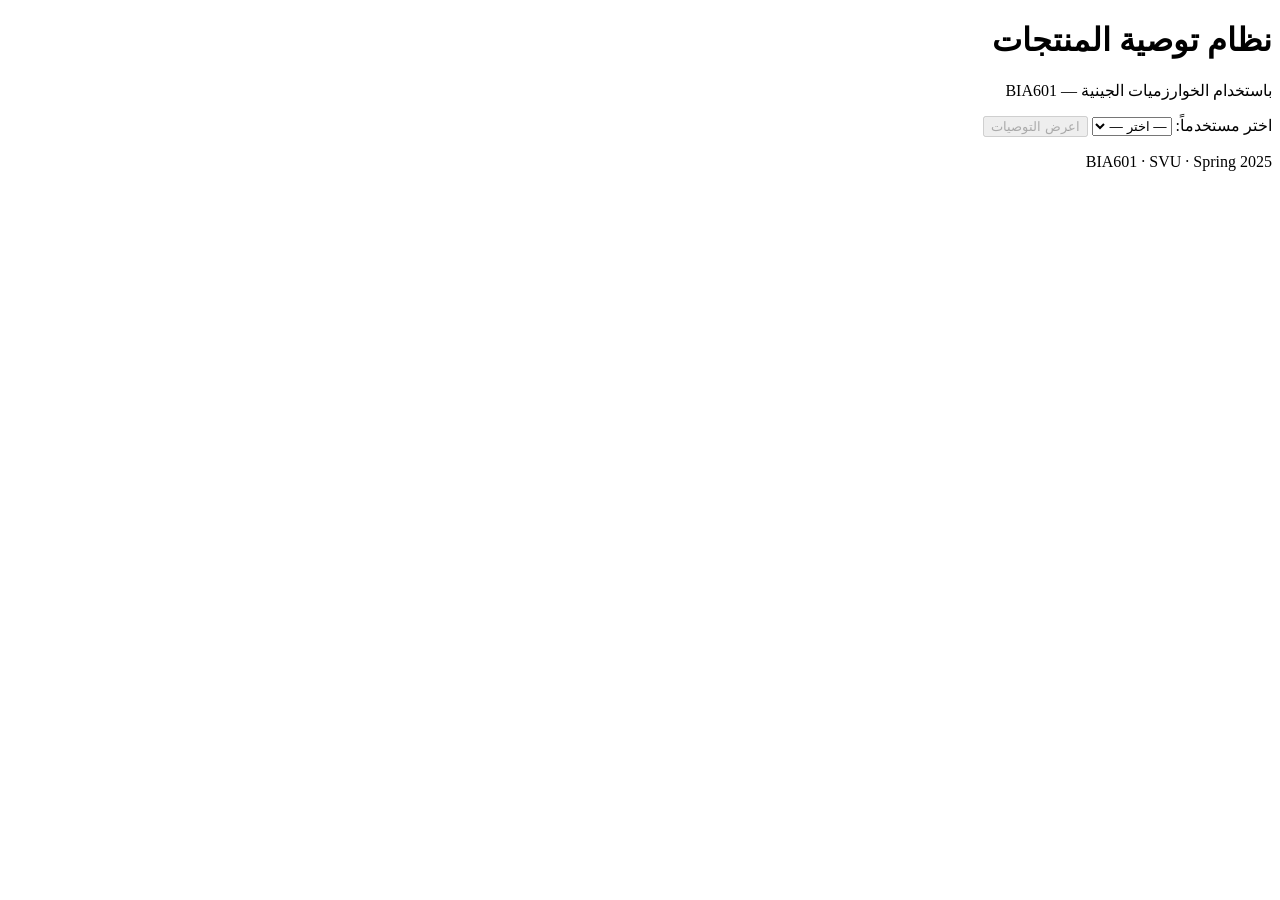
==== backend/static/index.html @ 6a36cbe2 "Add backend application and initial HTML structure for product recommendation system" ====
<!DOCTYPE html>
<html lang="ar" dir="rtl">
<head>
<meta charset="UTF-8">
<title>نظام التوصية الذكي</title>
<meta name="viewport" content="width=device-width, initial-scale=1">
<link rel="stylesheet" href="style.css">
</head>
<body>
<header>
  <h1>نظام توصية المنتجات</h1>
  <p class="subtitle">باستخدام الخوارزميات الجينية — BIA601</p>
</header>

<main>
  <section class="control-panel">
    <label for="user-select">اختر مستخدماً:</label>
    <select id="user-select"><option value="">— اختر —</option></select>
    <button id="recommend-btn" disabled>اعرض التوصيات</button>
  </section>

  <section id="status" class="status hidden"></section>

  <section id="user-info" class="user-info hidden"></section>

  <section id="results" class="results"></section>
</main>

<footer>
  <p>BIA601 · SVU · Spring 2025</p>
</footer>

<script src="app.js"></script>
</body>
</html>
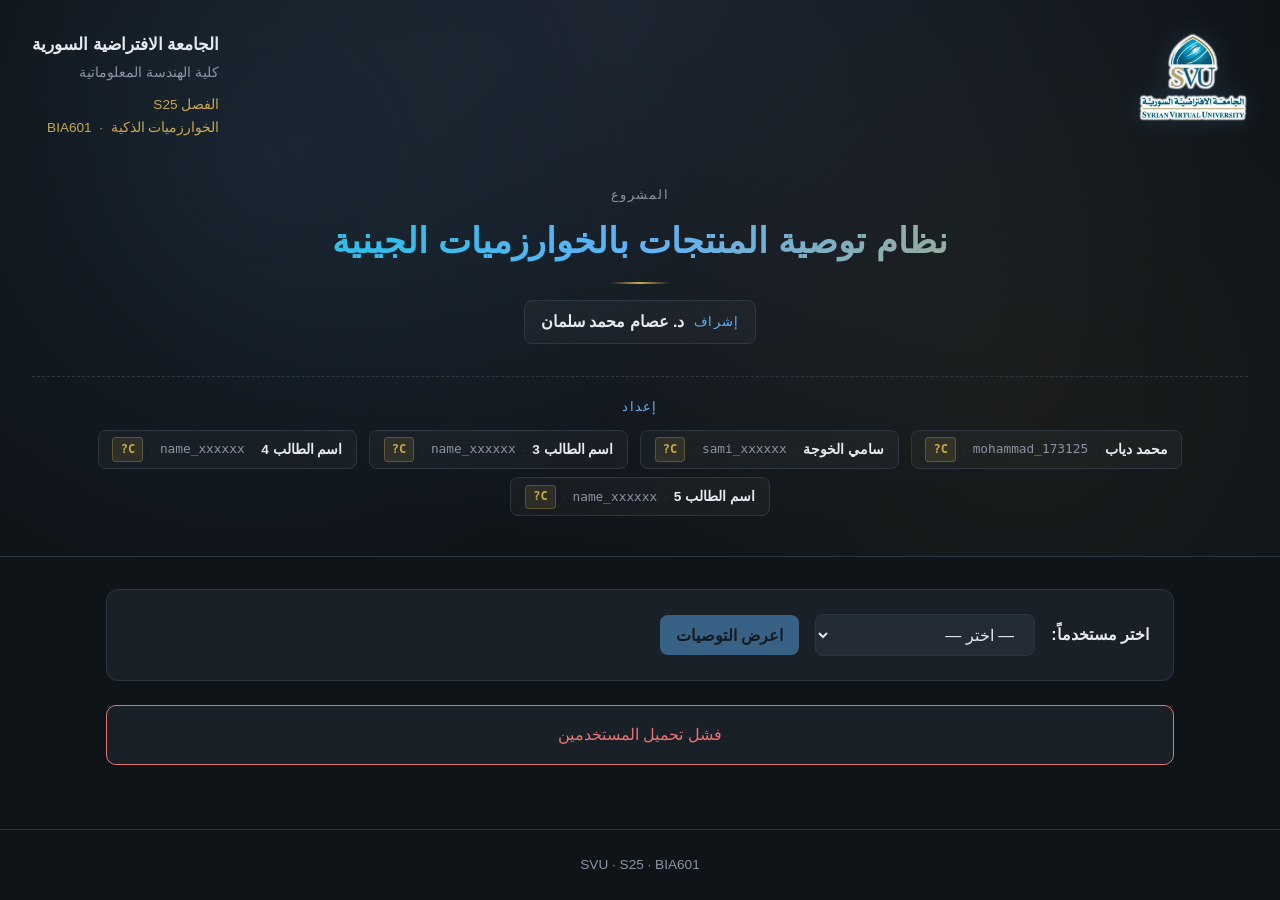
==== commit fcfd182f: "Add cover header with university branding and student details to index.html; include SVU logo" ====
--- a/backend/static/index.html
+++ b/backend/static/index.html
@@ -2,14 +2,43 @@
 <html lang="ar" dir="rtl">
 <head>
 <meta charset="UTF-8">
-<title>نظام التوصية الذكي</title>
+<title>الخوارزميات الذكية — نظام التوصية</title>
 <meta name="viewport" content="width=device-width, initial-scale=1">
 <link rel="stylesheet" href="style.css">
 </head>
 <body>
-<header>
-  <h1>نظام توصية المنتجات</h1>
-  <p class="subtitle">باستخدام الخوارزميات الجينية — BIA601</p>
+
+<header class="cover">
+  <div class="cover-top">
+    <img class="cover-logo" src="img/svu-logo.webp" alt="SVU Logo">
+    <div class="cover-meta">
+      <div class="cover-uni-name">الجامعة الافتراضية السورية</div>
+      <div class="cover-faculty">كلية الهندسة المعلوماتية</div>
+      <div class="cover-semester">الفصل S25</div>
+      <div class="cover-course">الخوارزميات الذكية &nbsp;·&nbsp; BIA601</div>
+    </div>
+  </div>
+
+  <div class="cover-center">
+    <div class="cover-topic-label">المشروع</div>
+    <h1 class="cover-topic">نظام توصية المنتجات بالخوارزميات الجينية</h1>
+    <div class="cover-divider"></div>
+    <div class="cover-teacher-inline">
+      <span class="cover-role-label">إشراف</span>
+      <span class="cover-name">د. عصام محمد سلمان</span>
+    </div>
+  </div>
+
+  <div class="cover-bottom">
+    <span class="cover-role-label">إعداد</span>
+    <div class="cover-student-list">
+      <div class="student-row"><span class="s-name">محمد دياب</span><span class="s-sep">·</span><span class="s-id">mohammad_173125</span><span class="s-sep">·</span><span class="s-cls">C?</span></div>
+      <div class="student-row"><span class="s-name">سامي الخوجة</span><span class="s-sep">·</span><span class="s-id">sami_xxxxxx</span><span class="s-sep">·</span><span class="s-cls">C?</span></div>
+      <div class="student-row"><span class="s-name">اسم الطالب 3</span><span class="s-sep">·</span><span class="s-id">name_xxxxxx</span><span class="s-sep">·</span><span class="s-cls">C?</span></div>
+      <div class="student-row"><span class="s-name">اسم الطالب 4</span><span class="s-sep">·</span><span class="s-id">name_xxxxxx</span><span class="s-sep">·</span><span class="s-cls">C?</span></div>
+      <div class="student-row"><span class="s-name">اسم الطالب 5</span><span class="s-sep">·</span><span class="s-id">name_xxxxxx</span><span class="s-sep">·</span><span class="s-cls">C?</span></div>
+    </div>
+  </div>
 </header>
 
 <main>
@@ -20,14 +49,12 @@
   </section>
 
   <section id="status" class="status hidden"></section>
-
   <section id="user-info" class="user-info hidden"></section>
-
   <section id="results" class="results"></section>
 </main>
 
 <footer>
-  <p>BIA601 · SVU · Spring 2025</p>
+  <p>SVU · S25 · BIA601</p>
 </footer>
 
 <script src="app.js"></script>
--- a/backend/static/style.css
+++ b/backend/static/style.css
@@ -0,0 +1,372 @@
+* { box-sizing: border-box; margin: 0; padding: 0; }
+
+:root {
+  --bg: #0f1419;
+  --surface: #1a2028;
+  --surface-2: #232b36;
+  --border: #2d3742;
+  --text: #e5e9f0;
+  --muted: #8a93a3;
+  --accent: #5eb3f7;
+  --accent-hover: #4a9fe3;
+  --success: #6dd47e;
+  --warning: #f5b545;
+  --danger: #e57373;
+}
+
+body {
+  font-family: 'Segoe UI', 'Tahoma', 'Arial', sans-serif;
+  background: var(--bg);
+  color: var(--text);
+  line-height: 1.6;
+  min-height: 100vh;
+  display: flex;
+  flex-direction: column;
+}
+
+.cover {
+  background: radial-gradient(ellipse at top, #1c2530 0%, #0f1419 70%);
+  border-bottom: 1px solid var(--border);
+  padding: 2rem 2rem 2.5rem;
+  position: relative;
+  overflow: hidden;
+}
+
+.cover::before {
+  content: "";
+  position: absolute;
+  inset: 0;
+  background-image:
+    radial-gradient(circle at 20% 30%, rgba(94,179,247,0.08) 0%, transparent 40%),
+    radial-gradient(circle at 80% 70%, rgba(201,168,76,0.06) 0%, transparent 40%);
+  pointer-events: none;
+}
+
+.cover > * { position: relative; z-index: 1; }
+
+.cover-top {
+  display: flex;
+  justify-content: space-between;
+  align-items: flex-start;
+  margin-bottom: 2.5rem;
+}
+
+.cover-logo {
+  width: 110px;
+  height: auto;
+  filter: drop-shadow(0 0 12px rgba(94,179,247,0.15));
+}
+
+.cover-meta { text-align: start; }
+
+.cover-uni-name {
+  font-size: 1.05rem;
+  font-weight: 700;
+  color: var(--text);
+  margin-bottom: 0.15rem;
+}
+
+.cover-faculty {
+  font-size: 0.9rem;
+  color: var(--muted);
+  margin-bottom: 0.6rem;
+}
+
+.cover-semester,
+.cover-course {
+  font-size: 0.85rem;
+  color: #c9a84c;
+  margin-bottom: 0.1rem;
+}
+
+.cover-center {
+  text-align: center;
+  margin-bottom: 2rem;
+}
+
+.cover-topic-label,
+.cover-role-label {
+  display: inline-block;
+  font-size: 0.8rem;
+  color: var(--muted);
+  letter-spacing: 0.1em;
+  margin-bottom: 0.5rem;
+}
+
+.cover-topic {
+  font-size: 2.2rem;
+  font-weight: 800;
+  background: linear-gradient(90deg, #00c9d4 0%, #5eb3f7 50%, #c9a84c 100%);
+  -webkit-background-clip: text;
+  -webkit-text-fill-color: transparent;
+  background-clip: text;
+  margin-bottom: 0.8rem;
+}
+
+.cover-divider {
+  width: 60px;
+  height: 2px;
+  background: linear-gradient(90deg, transparent, #c9a84c, transparent);
+  margin: 0 auto 1rem;
+}
+
+.cover-teacher-inline {
+  display: inline-flex;
+  align-items: center;
+  gap: 0.6rem;
+  background: rgba(255,255,255,0.03);
+  border: 1px solid var(--border);
+  padding: 0.5rem 1rem;
+  border-radius: 8px;
+}
+
+.cover-teacher-inline .cover-role-label {
+  margin-bottom: 0;
+  color: var(--accent);
+}
+
+.cover-name { color: var(--text); font-weight: 600; }
+
+.cover-bottom {
+  border-top: 1px dashed var(--border);
+  padding-top: 1.25rem;
+  text-align: center;
+}
+
+.cover-bottom .cover-role-label {
+  display: block;
+  margin-bottom: 0.8rem;
+  color: var(--accent);
+}
+
+.cover-student-list {
+  display: flex;
+  flex-wrap: wrap;
+  justify-content: center;
+  gap: 0.5rem 0.75rem;
+}
+
+.student-row {
+  background: rgba(255,255,255,0.03);
+  border: 1px solid var(--border);
+  border-radius: 8px;
+  padding: 0.4rem 0.85rem;
+  font-size: 0.85rem;
+  display: inline-flex;
+  align-items: center;
+  gap: 0.4rem;
+}
+
+.student-row .s-name { color: var(--text); font-weight: 600; }
+.student-row .s-sep { color: var(--border); }
+.student-row .s-id { color: var(--muted); font-family: 'Consolas', monospace; font-size: 0.8rem; }
+.student-row .s-cls {
+  background: rgba(201,168,76,0.12);
+  color: #c9a84c;
+  border: 1px solid rgba(201,168,76,0.3);
+  padding: 0.1rem 0.45rem;
+  border-radius: 4px;
+  font-size: 0.75rem;
+  font-weight: 700;
+  font-family: 'Consolas', monospace;
+}
+
+main {
+  flex: 1;
+  max-width: 1100px;
+  margin: 0 auto;
+  padding: 2rem 1rem;
+  width: 100%;
+}
+
+.control-panel {
+  background: var(--surface);
+  border: 1px solid var(--border);
+  border-radius: 12px;
+  padding: 1.5rem;
+  display: flex;
+  align-items: center;
+  gap: 1rem;
+  flex-wrap: wrap;
+  margin-bottom: 1.5rem;
+}
+
+.control-panel label {
+  font-weight: 600;
+  color: var(--text);
+}
+
+select, button {
+  font-family: inherit;
+  font-size: 1rem;
+  padding: 0.65rem 1rem;
+  border-radius: 8px;
+  border: 1px solid var(--border);
+  background: var(--surface-2);
+  color: var(--text);
+}
+
+select { min-width: 220px; cursor: pointer; }
+
+button {
+  background: var(--accent);
+  color: #0f1419;
+  border: none;
+  font-weight: 700;
+  cursor: pointer;
+  transition: background 0.15s;
+}
+
+button:hover:not(:disabled) { background: var(--accent-hover); }
+button:disabled { opacity: 0.45; cursor: not-allowed; }
+
+.status {
+  background: var(--surface);
+  border: 1px solid var(--border);
+  border-radius: 10px;
+  padding: 1rem;
+  margin-bottom: 1.5rem;
+  text-align: center;
+  color: var(--muted);
+}
+
+.status.error {
+  border-color: var(--danger);
+  color: var(--danger);
+}
+
+.user-info {
+  background: var(--surface);
+  border: 1px solid var(--border);
+  border-radius: 10px;
+  padding: 1rem 1.25rem;
+  margin-bottom: 1.5rem;
+  display: flex;
+  gap: 1.5rem;
+  flex-wrap: wrap;
+}
+
+.user-info span {
+  display: inline-flex;
+  align-items: center;
+  gap: 0.4rem;
+}
+
+.user-info strong { color: var(--accent); }
+
+.user-info .fitness {
+  margin-inline-start: auto;
+  background: var(--surface-2);
+  padding: 0.3rem 0.8rem;
+  border-radius: 6px;
+  border: 1px solid var(--border);
+  color: var(--success);
+  font-weight: 700;
+}
+
+.results {
+  display: grid;
+  grid-template-columns: repeat(auto-fill, minmax(220px, 1fr));
+  gap: 1rem;
+}
+
+.card {
+  background: var(--surface);
+  border: 1px solid var(--border);
+  border-radius: 12px;
+  padding: 1rem;
+  position: relative;
+  transition: transform 0.15s, border-color 0.15s;
+}
+
+.card:hover {
+  transform: translateY(-3px);
+  border-color: var(--accent);
+}
+
+.card .rank {
+  position: absolute;
+  top: 0.75rem;
+  inset-inline-start: 0.75rem;
+  background: var(--accent);
+  color: var(--bg);
+  width: 28px;
+  height: 28px;
+  border-radius: 50%;
+  display: grid;
+  place-items: center;
+  font-weight: 700;
+  font-size: 0.85rem;
+}
+
+.card .pid {
+  text-align: end;
+  color: var(--muted);
+  font-size: 0.85rem;
+  margin-bottom: 0.5rem;
+}
+
+.card .category {
+  display: inline-block;
+  background: var(--surface-2);
+  border: 1px solid var(--border);
+  padding: 0.25rem 0.7rem;
+  border-radius: 6px;
+  font-size: 0.85rem;
+  margin: 0.5rem 0;
+}
+
+.card .price {
+  font-size: 1.3rem;
+  font-weight: 700;
+  color: var(--text);
+  margin: 0.5rem 0;
+}
+
+.card .price::after { content: " $"; color: var(--muted); font-size: 0.85rem; }
+
+.card .score {
+  display: flex;
+  justify-content: space-between;
+  font-size: 0.85rem;
+  color: var(--muted);
+  border-top: 1px dashed var(--border);
+  padding-top: 0.5rem;
+  margin-top: 0.5rem;
+}
+
+.card .score-value { color: var(--success); font-weight: 700; }
+
+.hidden { display: none !important; }
+
+footer {
+  text-align: center;
+  padding: 1.5rem;
+  color: var(--muted);
+  font-size: 0.85rem;
+  border-top: 1px solid var(--border);
+}
+
+.spinner {
+  display: inline-block;
+  width: 16px;
+  height: 16px;
+  border: 2px solid var(--border);
+  border-top-color: var(--accent);
+  border-radius: 50%;
+  animation: spin 0.8s linear infinite;
+  margin-inline-end: 0.5rem;
+  vertical-align: middle;
+}
+
+@keyframes spin { to { transform: rotate(360deg); } }
+
+@media (max-width: 700px) {
+  .cover { padding: 1.5rem 1rem; }
+  .cover-top { flex-direction: column-reverse; align-items: center; gap: 1rem; }
+  .cover-meta { text-align: center; }
+  .cover-logo { width: 80px; }
+  .cover-topic { font-size: 1.4rem; }
+  .control-panel { flex-direction: column; align-items: stretch; }
+  select, button { width: 100%; }
+}
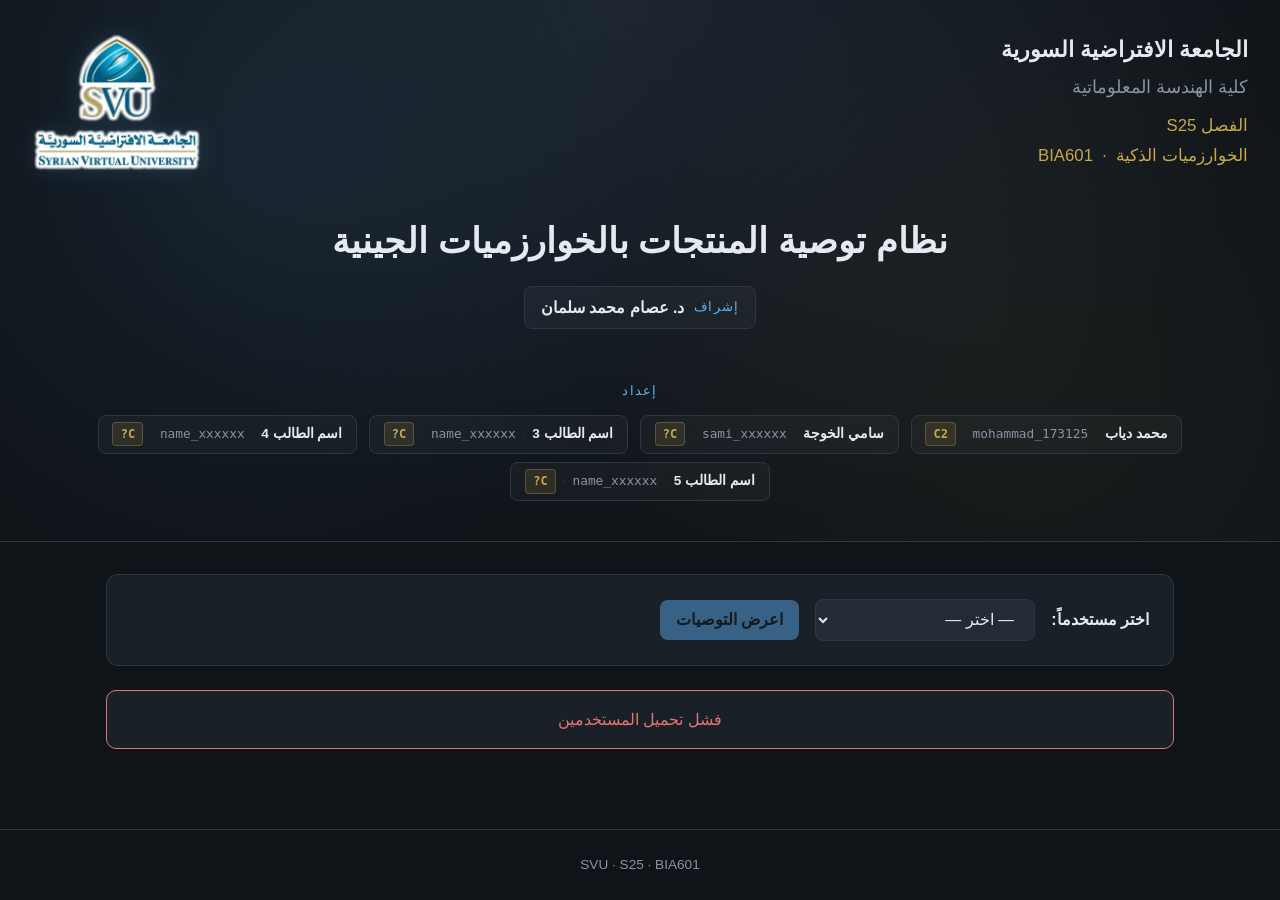
==== commit 4ddb312b: "Refactor product listing and user selection display; update styles for improved layout and readabili" ====
--- a/backend/static/index.html
+++ b/backend/static/index.html
@@ -10,19 +10,17 @@
 
 <header class="cover">
   <div class="cover-top">
-    <img class="cover-logo" src="img/svu-logo.webp" alt="SVU Logo">
     <div class="cover-meta">
       <div class="cover-uni-name">الجامعة الافتراضية السورية</div>
       <div class="cover-faculty">كلية الهندسة المعلوماتية</div>
       <div class="cover-semester">الفصل S25</div>
       <div class="cover-course">الخوارزميات الذكية &nbsp;·&nbsp; BIA601</div>
     </div>
+    <img class="cover-logo" src="img/svu-logo.webp" alt="SVU Logo">
   </div>
 
   <div class="cover-center">
-    <div class="cover-topic-label">المشروع</div>
     <h1 class="cover-topic">نظام توصية المنتجات بالخوارزميات الجينية</h1>
-    <div class="cover-divider"></div>
     <div class="cover-teacher-inline">
       <span class="cover-role-label">إشراف</span>
       <span class="cover-name">د. عصام محمد سلمان</span>
@@ -32,7 +30,7 @@
   <div class="cover-bottom">
     <span class="cover-role-label">إعداد</span>
     <div class="cover-student-list">
-      <div class="student-row"><span class="s-name">محمد دياب</span><span class="s-sep">·</span><span class="s-id">mohammad_173125</span><span class="s-sep">·</span><span class="s-cls">C?</span></div>
+      <div class="student-row"><span class="s-name">محمد دياب</span><span class="s-sep">·</span><span class="s-id">mohammad_173125</span><span class="s-sep">·</span><span class="s-cls">C2</span></div>
       <div class="student-row"><span class="s-name">سامي الخوجة</span><span class="s-sep">·</span><span class="s-id">sami_xxxxxx</span><span class="s-sep">·</span><span class="s-cls">C?</span></div>
       <div class="student-row"><span class="s-name">اسم الطالب 3</span><span class="s-sep">·</span><span class="s-id">name_xxxxxx</span><span class="s-sep">·</span><span class="s-cls">C?</span></div>
       <div class="student-row"><span class="s-name">اسم الطالب 4</span><span class="s-sep">·</span><span class="s-id">name_xxxxxx</span><span class="s-sep">·</span><span class="s-cls">C?</span></div>
--- a/backend/static/style.css
+++ b/backend/static/style.css
@@ -52,7 +52,7 @@
 }
 
 .cover-logo {
-  width: 110px;
+  width: 170px;
   height: auto;
   filter: drop-shadow(0 0 12px rgba(94,179,247,0.15));
 }
@@ -60,23 +60,23 @@
 .cover-meta { text-align: start; }
 
 .cover-uni-name {
-  font-size: 1.05rem;
-  font-weight: 700;
-  color: var(--text);
-  margin-bottom: 0.15rem;
+  font-size: 1.4rem;
+  font-weight: 700;
+  color: var(--text);
+  margin-bottom: 0.25rem;
 }
 
 .cover-faculty {
-  font-size: 0.9rem;
-  color: var(--muted);
-  margin-bottom: 0.6rem;
+  font-size: 1.15rem;
+  color: var(--muted);
+  margin-bottom: 0.75rem;
 }
 
 .cover-semester,
 .cover-course {
-  font-size: 0.85rem;
+  font-size: 1.05rem;
   color: #c9a84c;
-  margin-bottom: 0.1rem;
+  margin-bottom: 0.2rem;
 }
 
 .cover-center {
@@ -96,18 +96,8 @@
 .cover-topic {
   font-size: 2.2rem;
   font-weight: 800;
-  background: linear-gradient(90deg, #00c9d4 0%, #5eb3f7 50%, #c9a84c 100%);
-  -webkit-background-clip: text;
-  -webkit-text-fill-color: transparent;
-  background-clip: text;
-  margin-bottom: 0.8rem;
-}
-
-.cover-divider {
-  width: 60px;
-  height: 2px;
-  background: linear-gradient(90deg, transparent, #c9a84c, transparent);
-  margin: 0 auto 1rem;
+  color: var(--text);
+  margin-bottom: 1rem;
 }
 
 .cover-teacher-inline {
@@ -128,7 +118,6 @@
 .cover-name { color: var(--text); font-weight: 600; }
 
 .cover-bottom {
-  border-top: 1px dashed var(--border);
   padding-top: 1.25rem;
   text-align: center;
 }
@@ -299,11 +288,15 @@
   font-size: 0.85rem;
 }
 
-.card .pid {
-  text-align: end;
-  color: var(--muted);
-  font-size: 0.85rem;
-  margin-bottom: 0.5rem;
+.card .name {
+  font-size: 1.1rem;
+  font-weight: 700;
+  color: var(--text);
+  margin: 0 0 0.6rem;
+  padding-inline-start: 2.5rem;
+  min-height: 2em;
+  display: flex;
+  align-items: center;
 }
 
 .card .category {
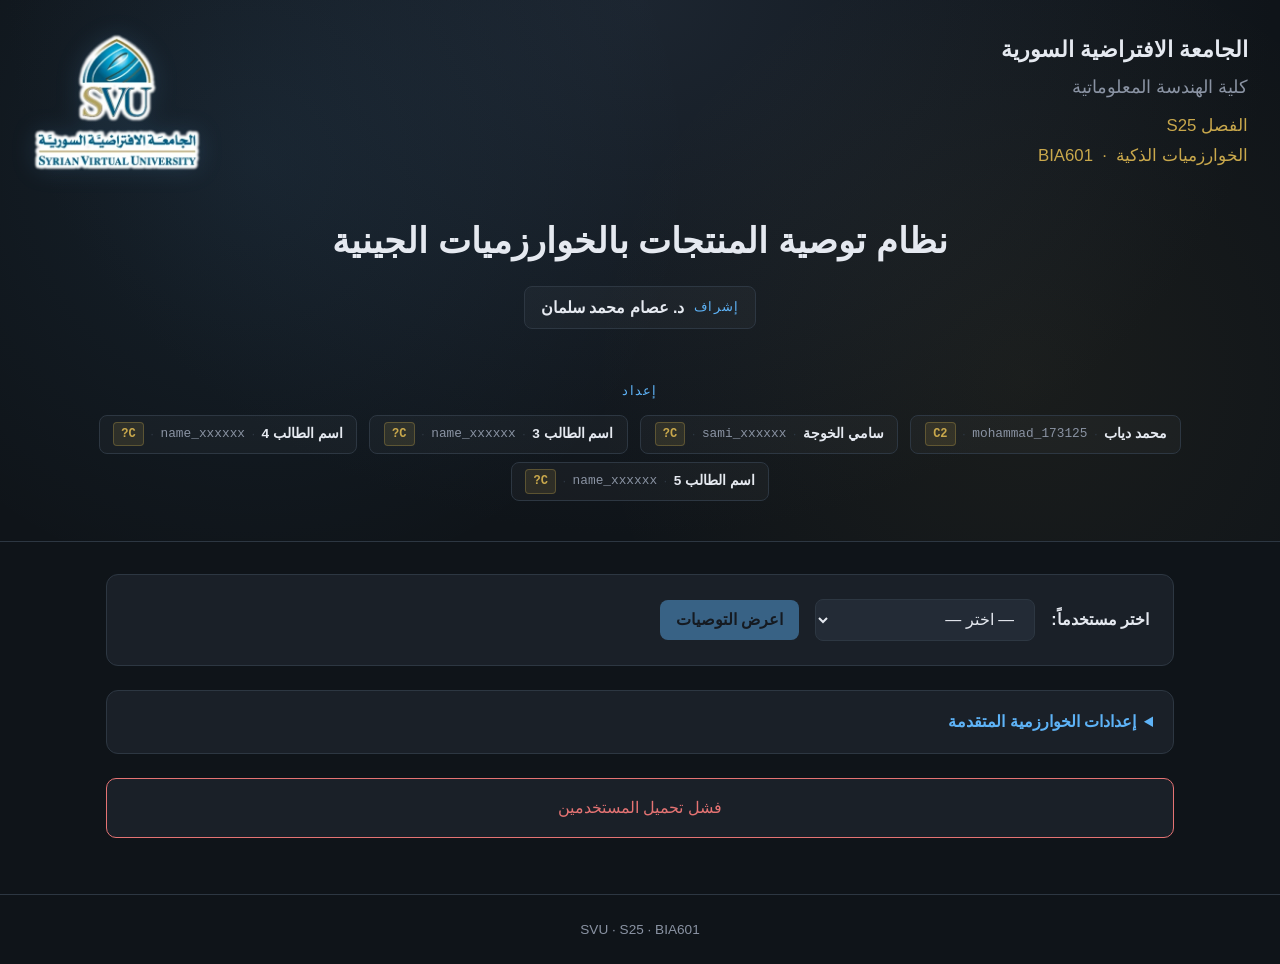
==== commit a36771d0: "Enhance recommendation system with advanced algorithm settings; add user-configurable parameters for" ====
--- a/backend/static/index.html
+++ b/backend/static/index.html
@@ -46,6 +46,25 @@
     <button id="recommend-btn" disabled>اعرض التوصيات</button>
   </section>
 
+  <details class="advanced">
+    <summary>إعدادات الخوارزمية المتقدمة</summary>
+    <div class="advanced-grid">
+      <label>عدد الأجيال
+        <input id="gen-input" type="number" min="10" max="500" step="10" value="120">
+        <small>كم جيلاً تتطور الخوارزمية</small>
+      </label>
+      <label>حجم المجتمع
+        <input id="pop-input" type="number" min="20" max="300" step="10" value="80">
+        <small>عدد الحلول المرشحة في كل جيل</small>
+      </label>
+      <label>معدل الطفرة
+        <input id="mut-input" type="number" min="0" max="0.5" step="0.01" value="0.05">
+        <small>احتمال تغيير عشوائي بسيط</small>
+      </label>
+      <button id="reset-btn" type="button" class="btn-ghost">استعادة الافتراضيات</button>
+    </div>
+  </details>
+
   <section id="status" class="status hidden"></section>
   <section id="user-info" class="user-info hidden"></section>
   <section id="results" class="results"></section>
--- a/backend/static/style.css
+++ b/backend/static/style.css
@@ -209,6 +209,69 @@
 button:hover:not(:disabled) { background: var(--accent-hover); }
 button:disabled { opacity: 0.45; cursor: not-allowed; }
 
+.advanced {
+  background: var(--surface);
+  border: 1px solid var(--border);
+  border-radius: 12px;
+  padding: 0.75rem 1.25rem;
+  margin-bottom: 1.5rem;
+}
+
+.advanced summary {
+  cursor: pointer;
+  font-weight: 600;
+  color: var(--accent);
+  user-select: none;
+  padding: 0.4rem 0;
+}
+
+.advanced summary:hover { color: var(--accent-hover); }
+
+.advanced[open] summary { margin-bottom: 1rem; }
+
+.advanced-grid {
+  display: grid;
+  grid-template-columns: repeat(auto-fit, minmax(200px, 1fr));
+  gap: 1rem;
+  align-items: end;
+}
+
+.advanced-grid label {
+  display: flex;
+  flex-direction: column;
+  gap: 0.4rem;
+  font-size: 0.9rem;
+  color: var(--muted);
+}
+
+.advanced-grid input {
+  font-family: inherit;
+  font-size: 1rem;
+  padding: 0.55rem 0.8rem;
+  border-radius: 8px;
+  border: 1px solid var(--border);
+  background: var(--surface-2);
+  color: var(--text);
+}
+
+.advanced-grid small {
+  font-size: 0.75rem;
+  color: var(--muted);
+  opacity: 0.8;
+}
+
+.btn-ghost {
+  background: transparent;
+  color: var(--accent);
+  border: 1px solid var(--border);
+  padding: 0.55rem 1rem;
+  border-radius: 8px;
+  cursor: pointer;
+  font-weight: 600;
+}
+
+.btn-ghost:hover { background: var(--surface-2); }
+
 .status {
   background: var(--surface);
   border: 1px solid var(--border);
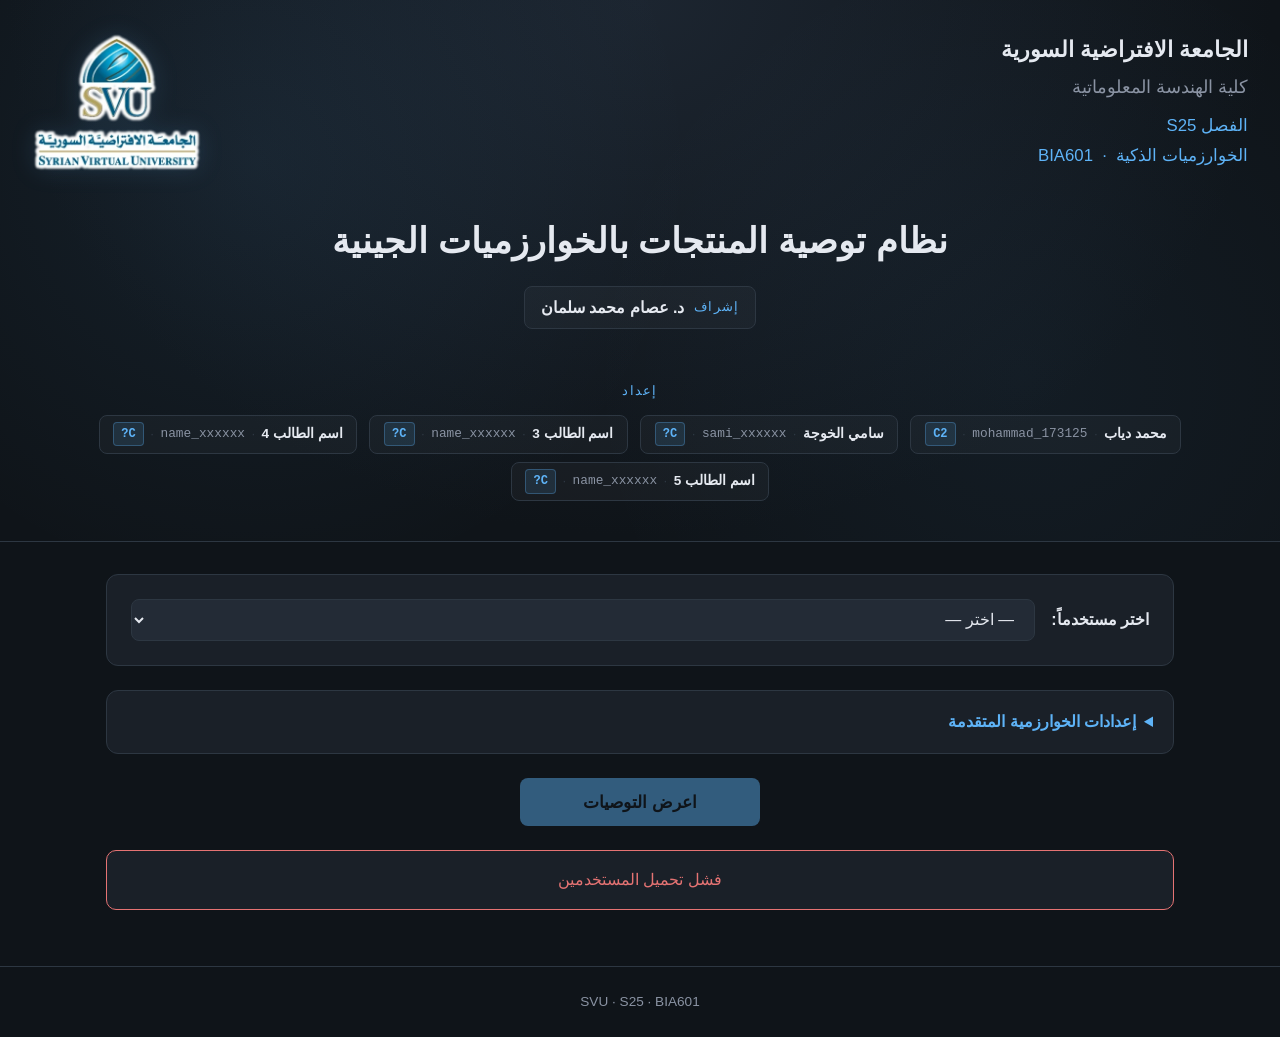
==== commit 63b9ac0b: "Refactor parameter validation in recommendation API; enhance error handling and improve user input f" ====
--- a/backend/static/index.html
+++ b/backend/static/index.html
@@ -4,6 +4,7 @@
 <meta charset="UTF-8">
 <title>الخوارزميات الذكية — نظام التوصية</title>
 <meta name="viewport" content="width=device-width, initial-scale=1">
+<link rel="icon" type="image/svg+xml" href="favicon.svg">
 <link rel="stylesheet" href="style.css">
 </head>
 <body>
@@ -43,27 +44,38 @@
   <section class="control-panel">
     <label for="user-select">اختر مستخدماً:</label>
     <select id="user-select"><option value="">— اختر —</option></select>
-    <button id="recommend-btn" disabled>اعرض التوصيات</button>
   </section>
 
   <details class="advanced">
     <summary>إعدادات الخوارزمية المتقدمة</summary>
     <div class="advanced-grid">
-      <label>عدد الأجيال
-        <input id="gen-input" type="number" min="10" max="500" step="10" value="120">
-        <small>كم جيلاً تتطور الخوارزمية</small>
+      <label>
+        <span class="label-text">عدد الأجيال</span>
+        <input id="gen-input" type="number" min="10" max="500" step="10" value="120" required>
+        <small>10 – 500 · كم جيلاً تتطور الخوارزمية</small>
       </label>
-      <label>حجم المجتمع
-        <input id="pop-input" type="number" min="20" max="300" step="10" value="80">
-        <small>عدد الحلول المرشحة في كل جيل</small>
+      <label>
+        <span class="label-text">حجم المجتمع</span>
+        <input id="pop-input" type="number" min="20" max="300" step="10" value="80" required>
+        <small>20 – 300 · عدد الحلول المرشحة في كل جيل</small>
       </label>
-      <label>معدل الطفرة
-        <input id="mut-input" type="number" min="0" max="0.5" step="0.01" value="0.05">
-        <small>احتمال تغيير عشوائي بسيط</small>
+      <label>
+        <span class="label-text">معدل الطفرة</span>
+        <input id="mut-input" type="number" min="0" max="0.5" step="0.01" value="0.05" required>
+        <small>0 – 0.5 · احتمال تغيير عشوائي بسيط</small>
       </label>
-      <button id="reset-btn" type="button" class="btn-ghost">استعادة الافتراضيات</button>
+      <button id="reset-btn" type="button" class="icon-btn" title="استعادة القيم الافتراضية" aria-label="استعادة القيم الافتراضية">
+        <svg viewBox="0 0 24 24" width="20" height="20" fill="none" stroke="currentColor" stroke-width="2" stroke-linecap="round" stroke-linejoin="round">
+          <path d="M3 12a9 9 0 1 0 3-6.7"/>
+          <polyline points="3 4 3 9 8 9"/>
+        </svg>
+      </button>
     </div>
   </details>
+
+  <section class="action-row">
+    <button id="recommend-btn" disabled>اعرض التوصيات</button>
+  </section>
 
   <section id="status" class="status hidden"></section>
   <section id="user-info" class="user-info hidden"></section>
--- a/backend/static/style.css
+++ b/backend/static/style.css
@@ -38,7 +38,7 @@
   inset: 0;
   background-image:
     radial-gradient(circle at 20% 30%, rgba(94,179,247,0.08) 0%, transparent 40%),
-    radial-gradient(circle at 80% 70%, rgba(201,168,76,0.06) 0%, transparent 40%);
+    radial-gradient(circle at 80% 70%, rgba(94,179,247,0.05) 0%, transparent 40%);
   pointer-events: none;
 }
 
@@ -75,7 +75,7 @@
 .cover-semester,
 .cover-course {
   font-size: 1.05rem;
-  color: #c9a84c;
+  color: var(--accent);
   margin-bottom: 0.2rem;
 }
 
@@ -150,9 +150,9 @@
 .student-row .s-sep { color: var(--border); }
 .student-row .s-id { color: var(--muted); font-family: 'Consolas', monospace; font-size: 0.8rem; }
 .student-row .s-cls {
-  background: rgba(201,168,76,0.12);
-  color: #c9a84c;
-  border: 1px solid rgba(201,168,76,0.3);
+  background: rgba(94,179,247,0.12);
+  color: var(--accent);
+  border: 1px solid rgba(94,179,247,0.3);
   padding: 0.1rem 0.45rem;
   border-radius: 4px;
   font-size: 0.75rem;
@@ -183,6 +183,15 @@
 .control-panel label {
   font-weight: 600;
   color: var(--text);
+  flex-shrink: 0;
+}
+
+.control-panel select { flex: 1; min-width: 200px; }
+
+.control-panel select.invalid {
+  border-color: var(--danger);
+  box-shadow: 0 0 0 2px rgba(229,115,115,0.25);
+  animation: shake 0.4s;
 }
 
 select, button {
@@ -231,46 +240,99 @@
 
 .advanced-grid {
   display: grid;
-  grid-template-columns: repeat(auto-fit, minmax(200px, 1fr));
-  gap: 1rem;
-  align-items: end;
+  grid-template-columns: repeat(3, 1fr) auto;
+  gap: 1.25rem;
+  align-items: start;
 }
 
 .advanced-grid label {
   display: flex;
   flex-direction: column;
-  gap: 0.4rem;
-  font-size: 0.9rem;
-  color: var(--muted);
+  gap: 0.45rem;
+}
+
+.advanced-grid .label-text {
+  font-size: 0.95rem;
+  color: var(--text);
+  font-weight: 600;
 }
 
 .advanced-grid input {
   font-family: inherit;
   font-size: 1rem;
-  padding: 0.55rem 0.8rem;
+  padding: 0.6rem 0.85rem;
   border-radius: 8px;
   border: 1px solid var(--border);
   background: var(--surface-2);
   color: var(--text);
+  text-align: right;
+  direction: ltr;
+  text-align: left;
+  transition: border-color 0.15s;
+}
+
+.advanced-grid input:focus {
+  outline: none;
+  border-color: var(--accent);
+}
+
+.advanced-grid input.invalid {
+  border-color: var(--danger);
+  background: rgba(229,115,115,0.08);
+  animation: shake 0.4s;
+}
+
+@keyframes shake {
+  0%, 100% { transform: translateX(0); }
+  25% { transform: translateX(-4px); }
+  75% { transform: translateX(4px); }
 }
 
 .advanced-grid small {
-  font-size: 0.75rem;
-  color: var(--muted);
-  opacity: 0.8;
-}
-
-.btn-ghost {
-  background: transparent;
-  color: var(--accent);
-  border: 1px solid var(--border);
-  padding: 0.55rem 1rem;
+  font-size: 0.78rem;
+  color: var(--muted);
+  opacity: 0.85;
+}
+
+.icon-btn {
+  background: var(--surface-2);
+  color: var(--muted);
+  border: 1px solid var(--border);
   border-radius: 8px;
+  width: 42px;
+  height: 42px;
+  padding: 0;
+  display: grid;
+  place-items: center;
   cursor: pointer;
-  font-weight: 600;
-}
-
-.btn-ghost:hover { background: var(--surface-2); }
+  align-self: end;
+  margin-bottom: 1.7rem;
+  transition: all 0.15s;
+}
+
+.icon-btn:hover {
+  background: var(--accent);
+  color: var(--bg);
+  border-color: var(--accent);
+  transform: rotate(-90deg);
+}
+
+@media (max-width: 700px) {
+  .advanced-grid { grid-template-columns: 1fr; }
+  .icon-btn { margin-bottom: 0; align-self: stretch; width: 100%; height: auto; padding: 0.6rem; }
+}
+
+.action-row {
+  display: flex;
+  justify-content: center;
+  margin-bottom: 1.5rem;
+}
+
+.action-row button {
+  min-width: 240px;
+  padding: 0.85rem 2rem;
+  font-size: 1.05rem;
+}
 
 .status {
   background: var(--surface);
